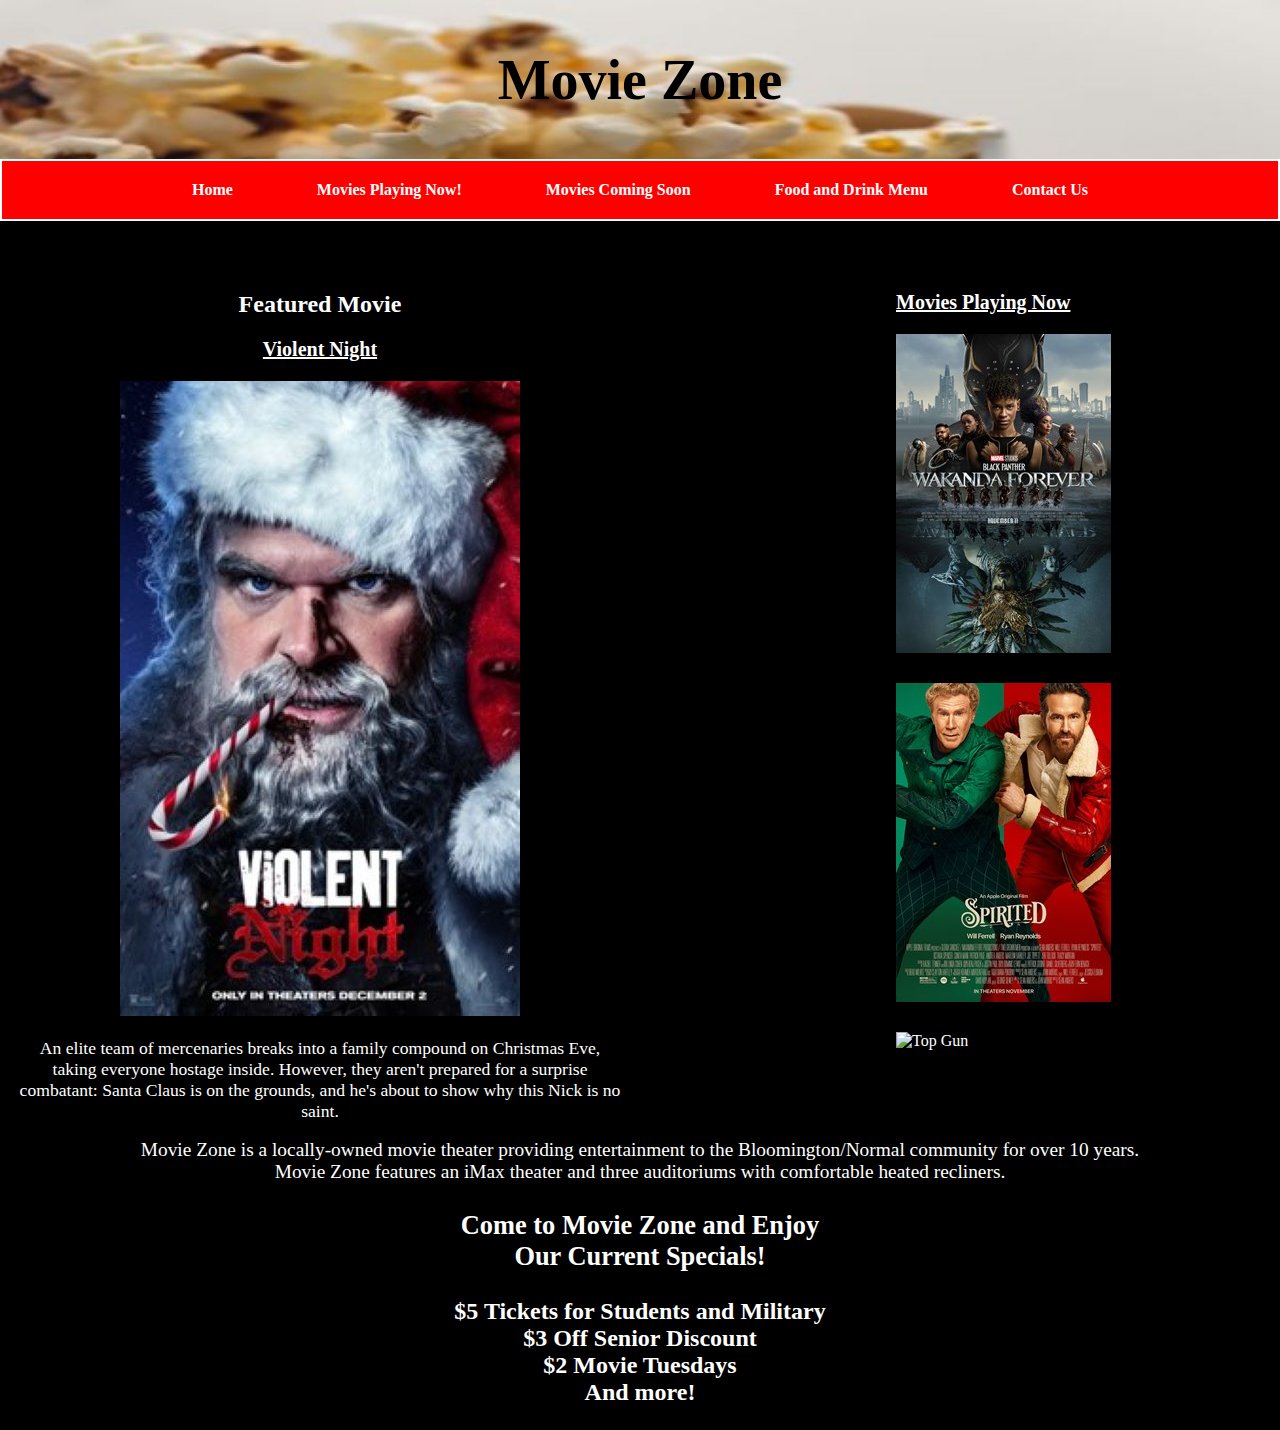
==== index.htm @ 26aca780 "committing files" ====
<!DOCTYPE html>
<html lang="en-US">
<head>
<!--
*****************************************************************************
Title: Final Project Index.htm
Use: Movie Zone Homeapage
Author: Hunter Guthrie
Developed: Dec 5, 2022
Tested: Dec 5, 2022; Passed on Chrome and Edge browsers.
****************************************************************************** 
-->
  <title>Movie Zone</title>
  <meta charset="utf-8">
  <meta content="width=device-width, initial-scale=1" name="viewport"/>
  <meta name="description" content="Final Project">
  <meta name="author" content="Hunter Guthrie">
  <link rel="stylesheet" type="text/css" href="CSS/styles.css">
  <link rel="stylesheet" type="text/css" href="CSS/slicknav.css">
</head>
<body>
  <header id="headerContent">
    <h1>Movie Zone</h1>    
  </header>
  <nav id="navMenu">
    <ul>
      <li><a href="index.htm">Home</a></li>
      <li><a href="moviesPlayingNow.htm">Movies Playing Now!</a></li>
      <li><a href="moviesComingSoon.htm">Movies Coming Soon</a></li>
      <li><a href="foodAndDrinks.htm">Food and Drink Menu</a></li>
      <li><a href="contactUs.htm">Contact Us</a></li>
    </ul>
  </nav>
  <div id="featuredMovie">
    <h2>Featured Movie</h2>
    <h3>Violent Night</h3>
    <img class="featuredMovieImg" alt="Violent Night" src="Images/ViolentNight.jpg">
    <p>
      An elite team of mercenaries breaks into a family compound on Christmas Eve,<br>
      taking everyone hostage inside. However, they aren't prepared for a surprise<br>
      combatant: Santa Claus is on the grounds, and he's about to show why this Nick is no saint.
    </p>
  </div>
  <div id="moviesPlayingNow">
    <h3>Movies Playing Now</h3>
    <img class="movieImg" alt="Black Panther" src="Images/blackPanther.jpg">
    <img class="movieImg" alt="Spirited" src="Images/Spirited.jpg">
    <img class="movieImg" alt="Top Gun" src="Images/TopGun.jpg">
  </div>
  <div id="aboutUs">
    <p>
      Movie Zone is a locally-owned movie theater providing entertainment to the Bloomington/Normal community for over 10 years.
      <br>
      Movie Zone features an iMax theater and three auditoriums with comfortable heated recliners.
    </p> 
  </div>
  <div id="specials">
    <p>Come to Movie Zone and Enjoy Our Current Specials!</p>
      <ul>
        <li>$5 Tickets for Students and Military</li>
        <li>$3 Off Senior Discount</li>
        <li>$2 Movie Tuesdays</li>
        <li>And more!</li>
      </ul>
  </div>
</body>
</html>
---- CSS/styles.css ----
/*
*****************************************************************************
Title: Final Project CSS
Use: CSS for Movie Theater Website
Author: Hunter Guthrie
School/Term: Southern Illinois University, Fall 2022
Developed: Dec 5, 2022
Tested: Dec 5, 2022; Passed on Chrome and Edge browsers.
******************************************************************************
*/

body {
    background-color: black;
    margin: 0 0 0 0;
    color: white;
    text-align: center;
}

#headerContent {
    text-align: center;
    background-image: url("../Images/popcorn.jpg");
    background-size: cover;
    margin-bottom: 0;
    color: black;
    font-size: 2em;
    margin-top: 0;
    margin-bottom: 0;
    padding-bottom: 10px;
    padding-top: 10px;
}

#navMenu ul {
    text-align: center;
    list-style-type: none;
    padding: 20px;
    background-color: red;
    font-weight: bold;
    margin-left: 0;
    margin-right: 0;
    margin-top: 0;
    margin-bottom: 50px;
    border: 2px solid white;
}
  
#navMenu li {
    display: inline;
    padding: 35px;
    margin: 5px;
}
  
#navMenu a {
    color: white;
    text-decoration: none;
    width: auto;
}

#featuredMovie {
    float: left;
    width: 50%;
}

#moviesPlayingNow {
    float: right;
    text-align: left;
    width: 30%;
}

h1 {
    font-size: 1.75em;
}

h2 {
    font-size: 1.5em;
}

h3 {
    font-size: 1.25em;
    text-decoration: underline;
}

p {
    font-size: 1.1em;
}

li {
    list-style-type: none;
}

ul {
    padding-left: 0;
}

.movieImg {
    display: block;
    margin-bottom: 30px;
}

#aboutUs {
    font-size: 1.1em;
    clear: both;
}

#specials {
    width: 30%;
    margin: auto;
    font-weight: bolder;
    font-size: 1.5em;
}

.flex-container {
    display: flex;
    align-items: center;
    width: 900px;
    margin-left: auto;
    margin-right: auto;
    margin-top: 25px;
    gap: 50px;
}

.releaseDate {
    text-decoration: none;
}
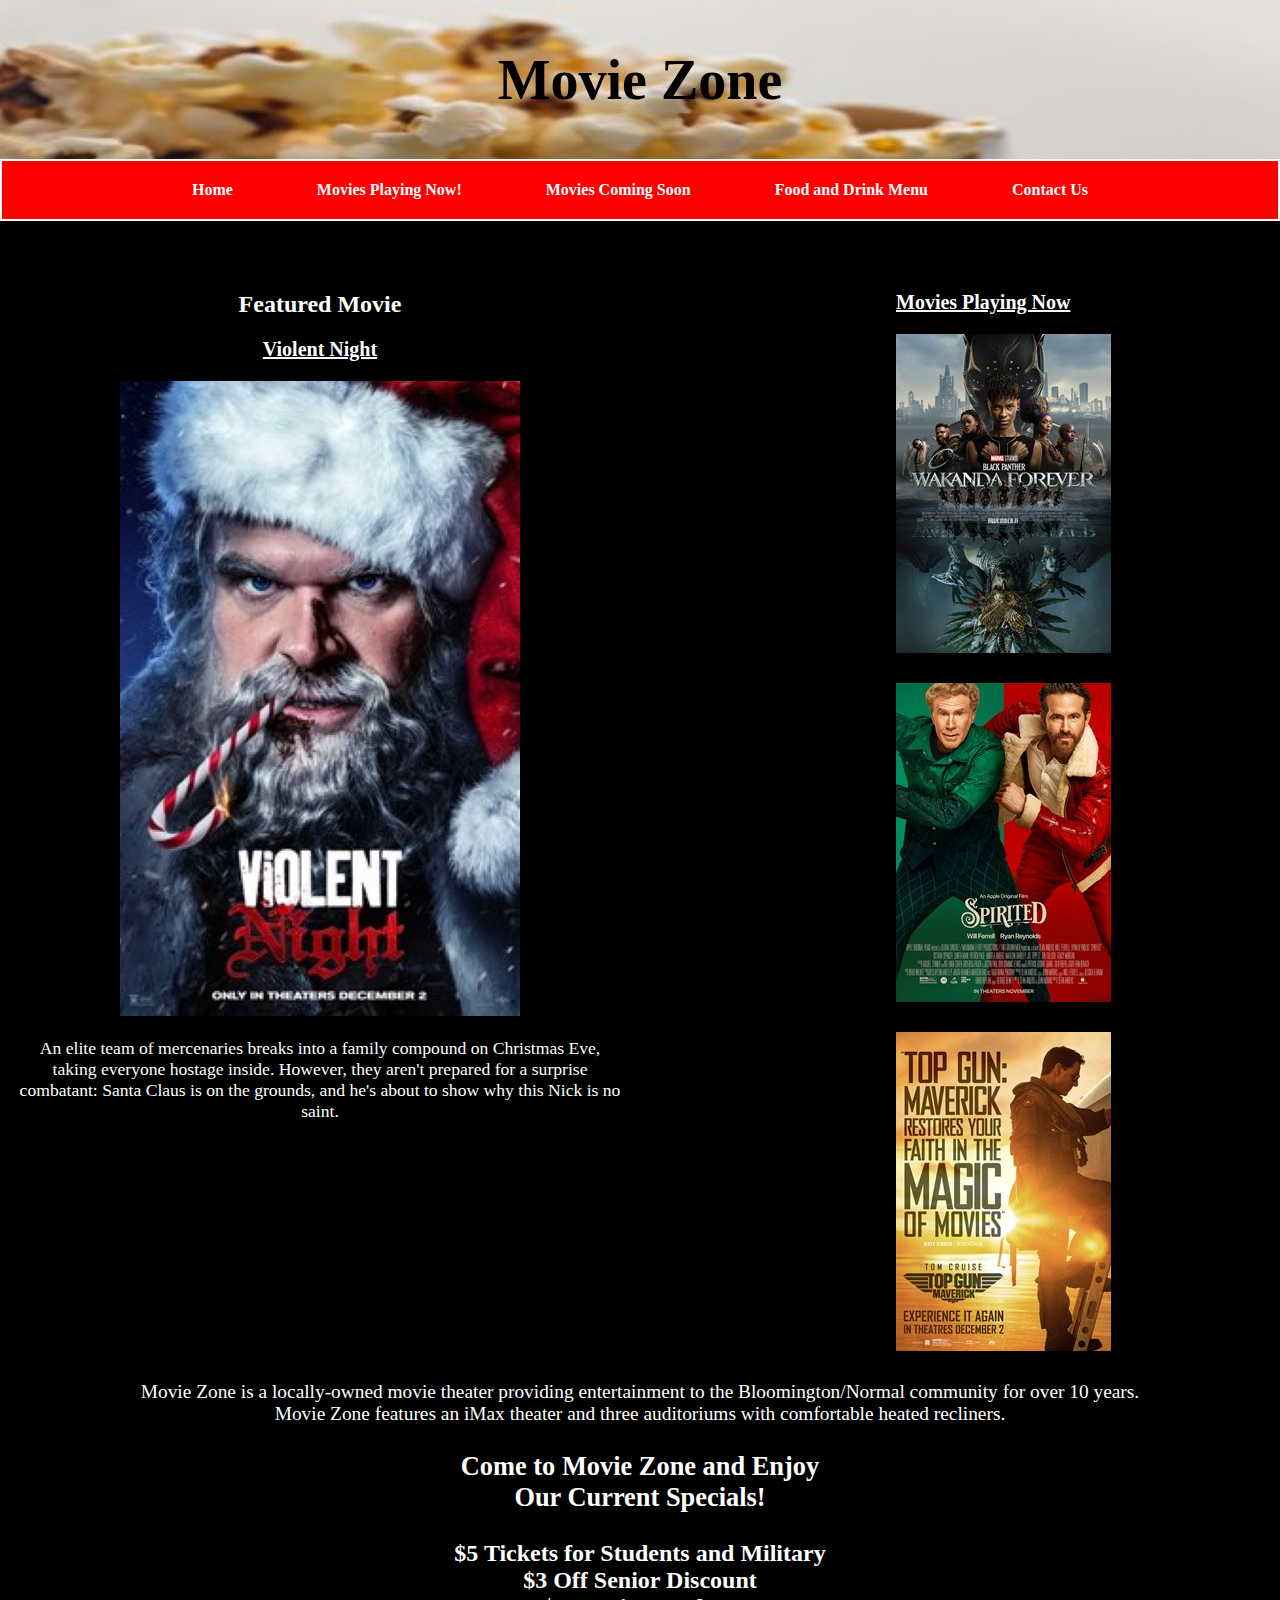
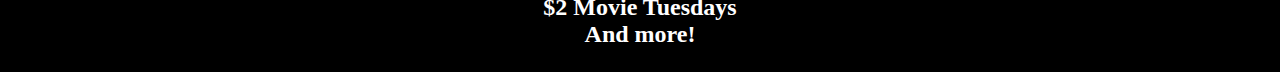
==== commit e690c99d: "corrections to img src" ====
--- a/index.htm
+++ b/index.htm
@@ -4,7 +4,7 @@
 <!--
 *****************************************************************************
 Title: Final Project Index.htm
-Use: Movie Zone Homeapage
+Use: Movie Zone Homepage
 Author: Hunter Guthrie
 Developed: Dec 5, 2022
 Tested: Dec 5, 2022; Passed on Chrome and Edge browsers.
@@ -45,7 +45,7 @@
     <h3>Movies Playing Now</h3>
     <img class="movieImg" alt="Black Panther" src="Images/blackPanther.jpg">
     <img class="movieImg" alt="Spirited" src="Images/Spirited.jpg">
-    <img class="movieImg" alt="Top Gun" src="Images/TopGun.jpg">
+    <img class="movieImg" alt="Top Gun" src="Images/topGun.jpg">
   </div>
   <div id="aboutUs">
     <p>
